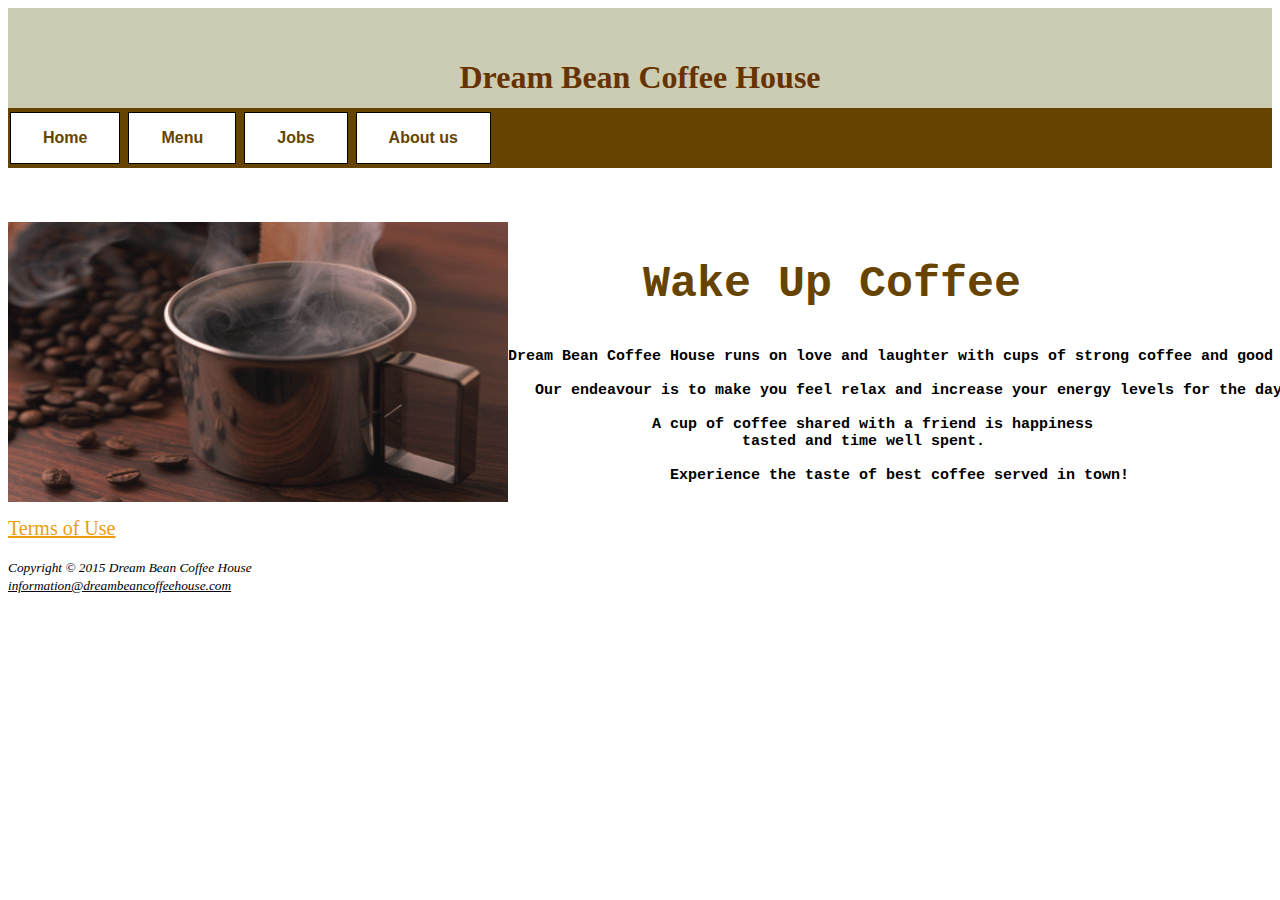
==== Index.html @ b818e4b1 "Add files via upload" ====
<!DOCTYPE html>
<html>
<head>
<title>Dream Bean Coffee House</title>
<link href="coffee.css" rel="stylesheet">
</head>
<body>
<header><h1>Dream Bean Coffee House</h1>  </header>
<nav>
<b>
<div class="button-group">
<a style="color:#24111a;" href="index.html" ><button>Home</button></a> 
<a style="color:#24111a;" href="menu.html"><button>Menu</button></a> 
<a style="color:#24111a;" href="jobs.html"><button>Jobs</button></a> 
<a style="color:#24111a;" href="about.html"><button>About us</button></a>
</div>
</b>
</nav>
<br><br><br>
<img src="giphy.gif" alt="Coffee" style="float:left;width:500px;height:280px;">
<main>
<pre><h2>     Wake Up Coffee</h2></pre>
<pre class="coffeeHouse">Dream Bean Coffee House runs on love and laughter with cups of strong coffee and good food.
 
   Our endeavour is to make you feel relax and increase your energy levels for the day.<br/> 
                A cup of coffee shared with a friend is happiness  
                          tasted and time well spent.

                  Experience the taste of best coffee served in town!					    </pre>
</main>
<br>
<footer style="text-align:left;color:black;">
<a style="font-size:20px;color:#EA9E0F" href="terms.html">Terms of Use</a>
<br><br>
<i><small>Copyright &copy; 2015 Dream Bean Coffee House<br>
<a style="color:black;" href="mailto:information@dreambeancoffeehouse.com">information@dreambeancoffeehouse.com</a></small></i>
</footer>
</body>
</html>
---- coffee.css ----
body{
	background-color:white;
	color:black;
}
header { background-color: #ccccb3;
       color: #663300;
	   /*background-image: url(coffeeImg.gif);*/	 
	   background-position: right;
	   background-repeat: no-repeat;
	   text-align: center;
	   height: 70px;
	   padding-top: 30px;  
}

pre
{
  margin-left : 500;
}

h1 {margin-bottom: 0; 
} 
nav { background-color:  #664400 ; 
}
nav a { text-decoration: none; }
/*a:hover {
    color: red;
    background-color: transparent;
    text-decoration: underline;
}*/

h2 { color: #664400;
	font-size:45px
}
h3 { color: #EAE70F;
	font-size:45px;
	text-align:center
}
h4 { color: white;
	font-size:30px;
}
.coffeeHouse { color: black; 
          font-weight: bold;
		  font-size:15px;
}	
.fontSize{
	font-size:200%;
	padding: 1em;
}
.fontSize1{
	font-size:120%;
	 font-weight: bold;
	padding: 1em;
}
. fontSize2{
font-size:50px;

}


.button-group button{
    background-color: white; /* Green */
    border: 1px solid black;
    color: #664400;
    padding: 16px 32px;
    text-align: center;
    text-decoration: none;
	font-weight: bold;
    display: inline-block;
    font-size: 16px;
    margin: 4px 2px;
    -webkit-transition-duration: 0.4s; /* Safari */
    transition-duration: 0.4s;
    cursor: pointer;
}

button:hover{
    background-color: #ccccb3;
	/*font-weight: bold; */
    color: black;
    box-shadow: 0 12px 16px 0 rgba(0,0,0,0.24), 0 17px 50px 0 rgba(0,0,0,0.19);
}
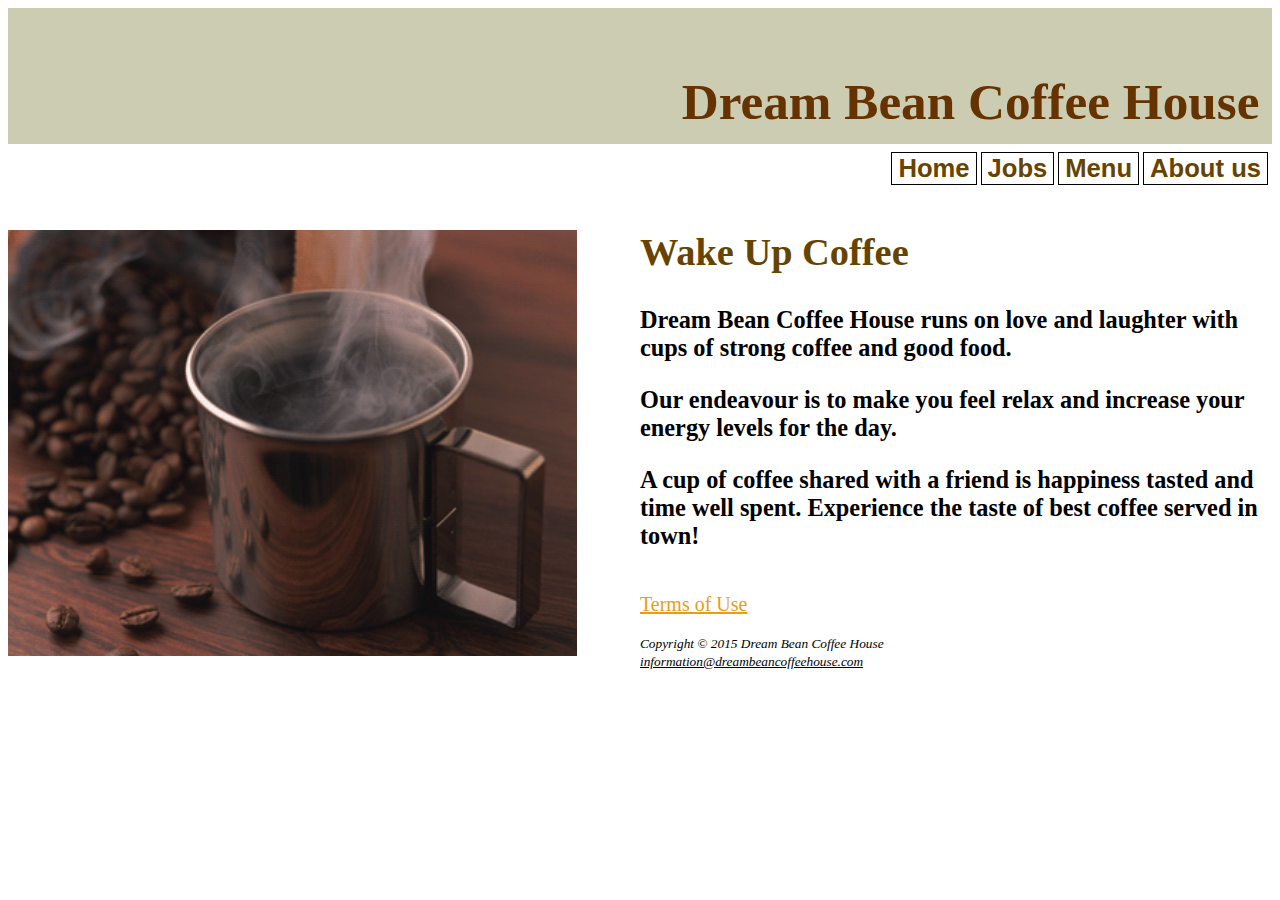
==== commit 39568081: "Merge pull request #1 from kevin200010/master" ====
--- a/Index.html
+++ b/Index.html
@@ -1,39 +1,53 @@
 <!DOCTYPE html>
 <html>
+
 <head>
-<title>Dream Bean Coffee House</title>
-<link href="coffee.css" rel="stylesheet">
+    <title>Dream Bean Coffee House</title>
+    <link href="coffee.css" rel="stylesheet">
 </head>
+
 <body>
-<header><h1>Dream Bean Coffee House</h1>  </header>
-<nav>
-<b>
-<div class="button-group">
-<a style="color:#24111a;" href="index.html" ><button>Home</button></a> 
-<a style="color:#24111a;" href="menu.html"><button>Menu</button></a> 
-<a style="color:#24111a;" href="jobs.html"><button>Jobs</button></a> 
-<a style="color:#24111a;" href="about.html"><button>About us</button></a>
-</div>
-</b>
-</nav>
-<br><br><br>
-<img src="giphy.gif" alt="Coffee" style="float:left;width:500px;height:280px;">
-<main>
-<pre><h2>     Wake Up Coffee</h2></pre>
-<pre class="coffeeHouse">Dream Bean Coffee House runs on love and laughter with cups of strong coffee and good food.
- 
-   Our endeavour is to make you feel relax and increase your energy levels for the day.<br/> 
-                A cup of coffee shared with a friend is happiness  
-                          tasted and time well spent.
+    <div>
+        <header>
+            <h1 style="font-size: 4vw; text-align: right; padding-bottom: 1%; padding-right: 1%;">Dream Bean Coffee House</h1>
+        </header>
+    </div>
 
-                  Experience the taste of best coffee served in town!					    </pre>
-</main>
-<br>
-<footer style="text-align:left;color:black;">
-<a style="font-size:20px;color:#EA9E0F" href="terms.html">Terms of Use</a>
-<br><br>
-<i><small>Copyright &copy; 2015 Dream Bean Coffee House<br>
-<a style="color:black;" href="mailto:information@dreambeancoffeehouse.com">information@dreambeancoffeehouse.com</a></small></i>
-</footer>
+    <nav>
+
+        <div class="button-group" style="width: auto;">
+            <a style="color:#24111a;" href="about.html"><button>About us</button></a>
+            <a style="color:#24111a;" href="menu.html"><button>Menu</button></a>
+            <a style="color:#24111a;" href="jobs.html"><button>Jobs</button></a>
+
+            <a style="color:#24111a;" href="index.html"><button>Home</button></a>
+
+        </div>
+
+
+    </nav>
+    <br><br><br>
+    <div>
+        <img src="giphy.gif" alt="Coffee" style="float:left;width:45%; margin-right: 5%;">
+        <main>
+            <h2 style="font-size: 3vw;"> Wake Up Coffee</h2>
+            <p class="coffeeHouse">Dream Bean Coffee House runs on love and laughter with cups of strong coffee and good food.
+            </p>
+            <p class="coffeeHouse">Our endeavour is to make you feel relax and increase your energy levels for the day.<br/> </p>
+            <p class="coffeeHouse">A cup of coffee shared with a friend is happiness tasted and time well spent. Experience the taste of best coffee served in town! </p>
+        </main>
+        <br>
+    </div>
+
+    <div>
+        <footer style="text-align:left;color:black;">
+            <a style="font-size:20px;color:#EA9E0F" href="terms.html">Terms of Use</a>
+            <br><br>
+            <i><small>Copyright &copy; 2015 Dream Bean Coffee House<br>
+        <a style="color:black;" href="mailto:information@dreambeancoffeehouse.com">information@dreambeancoffeehouse.com</a></small></i>
+        </footer>
+    </div>
+
 </body>
-</html>+
+</html>
--- a/coffee.css
+++ b/coffee.css
@@ -1,82 +1,117 @@
-body{
-	background-color:white;
-	color:black;
-}
-header { background-color: #ccccb3;
-       color: #663300;
-	   /*background-image: url(coffeeImg.gif);*/	 
-	   background-position: right;
-	   background-repeat: no-repeat;
-	   text-align: center;
-	   height: 70px;
-	   padding-top: 30px;  
+body {
+    background-color: white;
+    color: black;
 }
 
-pre
-{
-  margin-left : 500;
+header {
+    background-color: #ccccb3;
+    text-align: left;
+    color: #663300;
+    background-repeat: no-repeat;
+    text-align: left;
+    padding-top: 30px;
 }
 
-h1 {margin-bottom: 0; 
-} 
-nav { background-color:  #664400 ; 
+pre {
+    margin-left: 500;
 }
-nav a { text-decoration: none; }
+
+h1 {
+    margin-bottom: 0;
+}
+
+nav {
+    float: right;
+    background-color: white;
+    /* Green */
+    margin-left: 10%;
+    border: 0px solid black;
+    color: #664400;
+    text-align: center;
+    text-decoration: none;
+    font-weight: bold;
+    display: inline-block;
+    font-size: 2vw;
+    margin: 4px 2px;
+    width: 100%;
+    -webkit-transition-duration: 0.4s;
+    /* Safari */
+    transition-duration: 0.4s;
+    cursor: pointer;
+}
+
+nav a {
+    text-decoration: none;
+}
+
+
 /*a:hover {
     color: red;
     background-color: transparent;
     text-decoration: underline;
 }*/
 
-h2 { color: #664400;
-	font-size:45px
+h2 {
+    color: #664400;
+    font-size: 45px
 }
-h3 { color: #EAE70F;
-	font-size:45px;
-	text-align:center
+
+h3 {
+    color: #EAE70F;
+    font-size: 45px;
+    text-align: center
 }
-h4 { color: white;
-	font-size:30px;
+
+h4 {
+    color: black;
+    font-size: 30px;
 }
-.coffeeHouse { color: black; 
-          font-weight: bold;
-		  font-size:15px;
-}	
-.fontSize{
-	font-size:200%;
-	padding: 1em;
-}
-.fontSize1{
-	font-size:120%;
-	 font-weight: bold;
-	padding: 1em;
-}
-. fontSize2{
-font-size:50px;
 
+.coffeeHouse {
+    color: black;
+    font-weight: bold;
+    font-size: 1.9vw;
 }
 
 
-.button-group button{
-    background-color: white; /* Green */
+/*.fontSize {
+    font-size: 200%;
+    padding: 1em;
+}*/
+
+.fontSize1 {
+    font-size: 120%;
+    font-weight: bold;
+    padding: 1em;
+}
+
+. fontSize2 {
+    font-size: 50px;
+}
+
+.button-group {}
+
+.button-group button {
+    float: right;
+    background-color: white;
+    /* Green */
     border: 1px solid black;
     color: #664400;
-    padding: 16px 32px;
     text-align: center;
     text-decoration: none;
-	font-weight: bold;
+    font-weight: bold;
     display: inline-block;
-    font-size: 16px;
+    font-size: 2vw;
     margin: 4px 2px;
-    -webkit-transition-duration: 0.4s; /* Safari */
+    -webkit-transition-duration: 0.4s;
+    /* Safari */
     transition-duration: 0.4s;
     cursor: pointer;
 }
 
-button:hover{
+button:hover {
     background-color: #ccccb3;
-	/*font-weight: bold; */
+    /*font-weight: bold; */
     color: black;
-    box-shadow: 0 12px 16px 0 rgba(0,0,0,0.24), 0 17px 50px 0 rgba(0,0,0,0.19);
+    box-shadow: 0 12px 16px 0 rgba(0, 0, 0, 0.24), 0 17px 50px 0 rgba(0, 0, 0, 0.19);
 }
-
